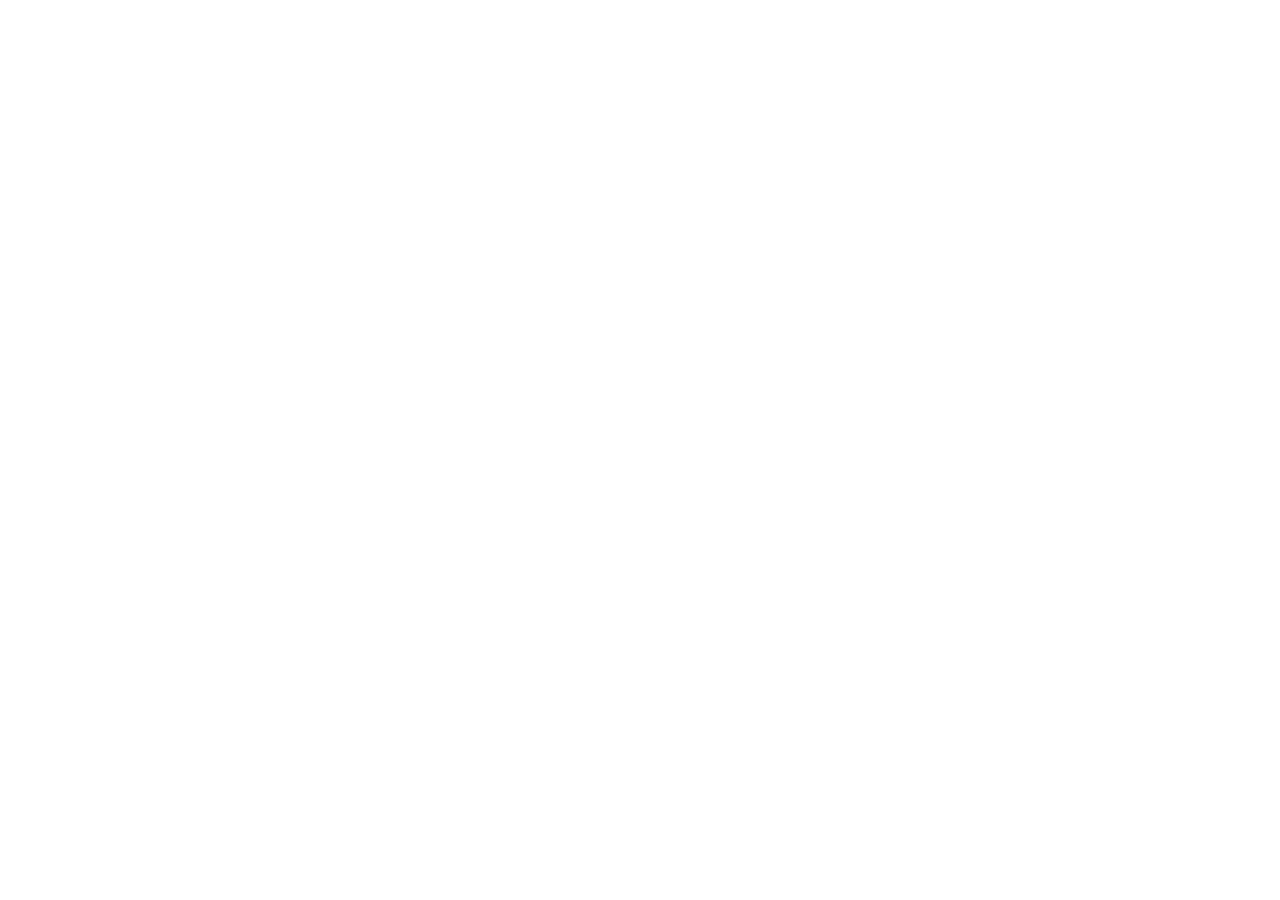
==== Ficha 6/Ex01/index.html @ e44ff6b0 "start" ====
<html lang="en">
<head>
    <meta charset="UTF-8">
    <meta name="viewport" content="width=device-width, initial-scale=1.0">
    <title>My first html with css</title>
</head>
<body>
    <style>
        body{
            
        }
    </style>
</body>
</html>
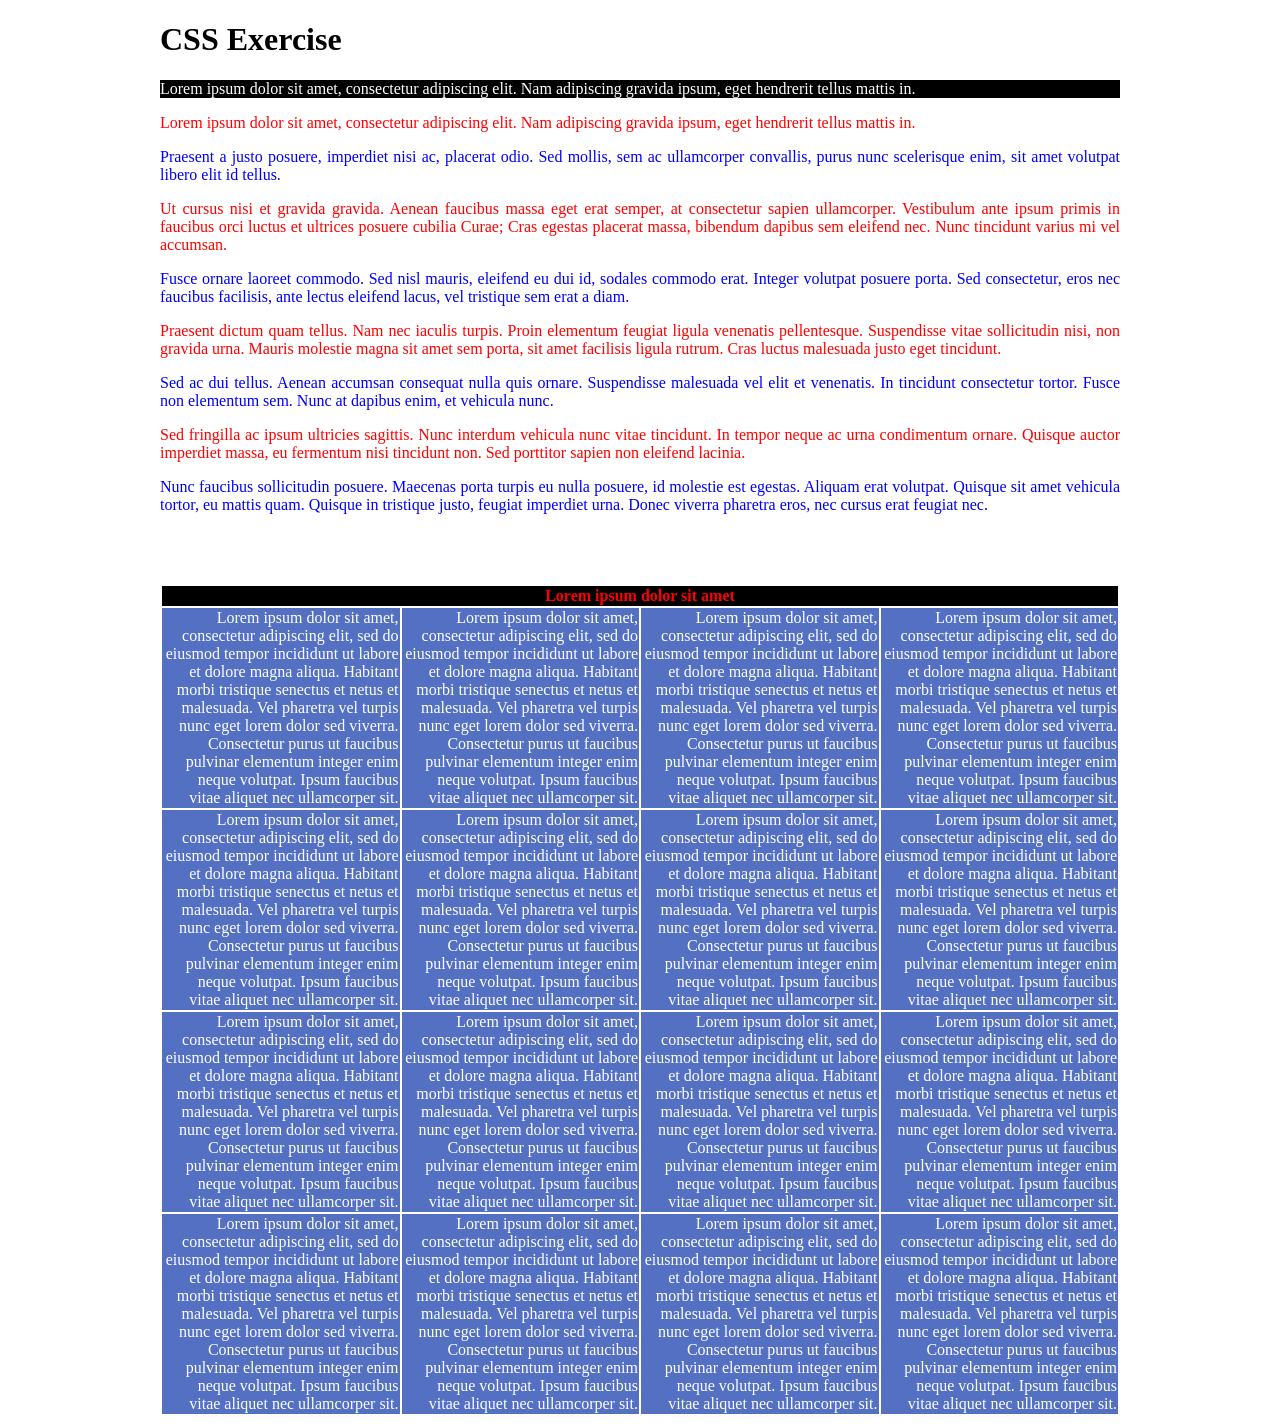
==== commit ca7ce95e: "changes" ====
--- a/Ficha 6/Ex01/index.html
+++ b/Ficha 6/Ex01/index.html
@@ -1,14 +1,141 @@
+<!DOCTYPE html>
 <html lang="en">
+
 <head>
-    <meta charset="UTF-8">
-    <meta name="viewport" content="width=device-width, initial-scale=1.0">
-    <title>My first html with css</title>
+  <meta charset="UTF-8">
+  <meta name="viewport" content="width=device-width, initial-scale=1.0">
+  <meta http-equiv="X-UA-Compatible" content="ie=edge">
+  <title>TW-F06-EX1</title>
+  <link rel="stylesheet" href="mystyle.css">
 </head>
+
 <body>
-    <style>
-        body{
-            
-        }
-    </style>
+  <div id="container">
+
+    <header>
+      <h1>CSS Exercise</h1>
+    </header>
+
+    <section id="text-paragraphs">
+      <div id="first-paragraph" class="bg-black">
+        <p class="centered">Lorem ipsum dolor sit amet, consectetur adipiscing elit. Nam adipiscing gravida
+          ipsum, eget hendrerit tellus mattis in.</p>
+      </div>
+
+      <p class="odd">Lorem ipsum dolor sit amet, consectetur adipiscing elit. Nam adipiscing gravida ipsum, eget
+        hendrerit tellus mattis in.</p>
+
+      <p class="even">Praesent a justo posuere, imperdiet nisi ac, placerat odio. Sed mollis, sem ac ullamcorper
+        convallis, purus nunc scelerisque enim, sit amet volutpat libero elit id tellus.</p>
+
+      <p class="odd">Ut cursus nisi et gravida gravida. Aenean faucibus massa eget erat semper, at consectetur
+        sapien ullamcorper. Vestibulum ante ipsum primis in faucibus orci luctus et ultrices posuere cubilia
+        Curae; Cras egestas placerat massa, bibendum dapibus sem eleifend nec. Nunc tincidunt varius mi vel
+        accumsan.</p>
+
+      <p class="even">Fusce ornare laoreet commodo. Sed nisl mauris, eleifend eu dui id, sodales commodo erat.
+        Integer volutpat posuere porta. Sed consectetur, eros nec faucibus facilisis, ante lectus eleifend
+        lacus, vel tristique sem erat a diam.</p>
+
+      <p class="odd">Praesent dictum quam tellus. Nam nec iaculis turpis. Proin elementum feugiat ligula
+        venenatis pellentesque. Suspendisse vitae sollicitudin nisi, non gravida urna. Mauris molestie magna
+        sit amet sem porta, sit amet facilisis ligula rutrum. Cras luctus malesuada justo eget tincidunt.</p>
+
+      <p class="even">Sed ac dui tellus. Aenean accumsan consequat nulla quis ornare. Suspendisse malesuada vel
+        elit et venenatis. In tincidunt consectetur tortor. Fusce non elementum sem. Nunc at dapibus enim, et
+        vehicula nunc.</p>
+
+      <p class="odd">Sed fringilla ac ipsum ultricies sagittis. Nunc interdum vehicula nunc vitae tincidunt. In
+        tempor neque ac urna condimentum ornare. Quisque auctor imperdiet massa, eu fermentum nisi tincidunt
+        non. Sed porttitor sapien non eleifend lacinia.</p>
+
+      <p class="even">Nunc faucibus sollicitudin posuere. Maecenas porta turpis eu nulla posuere, id molestie est
+        egestas. Aliquam erat volutpat. Quisque sit amet vehicula tortor, eu mattis quam. Quisque in tristique
+        justo, feugiat imperdiet urna. Donec viverra pharetra eros, nec cursus erat feugiat nec.</p>
+    </section>
+
+    <br><br><br>
+
+    <section>
+      <table id="table">
+        <tr>
+          <th colspan="4">Lorem ipsum dolor sit amet</th>
+        </tr>
+        <tr>
+          <td>Lorem ipsum dolor sit amet, consectetur adipiscing elit, sed do eiusmod tempor incididunt ut
+            labore et dolore magna aliqua. Habitant morbi tristique senectus et netus et malesuada. Vel
+            pharetra vel turpis nunc eget lorem dolor sed viverra. Consectetur purus ut faucibus pulvinar
+            elementum integer enim neque volutpat. Ipsum faucibus vitae aliquet nec ullamcorper sit.</td>
+          <td>Lorem ipsum dolor sit amet, consectetur adipiscing elit, sed do eiusmod tempor incididunt ut
+            labore et dolore magna aliqua. Habitant morbi tristique senectus et netus et malesuada. Vel
+            pharetra vel turpis nunc eget lorem dolor sed viverra. Consectetur purus ut faucibus pulvinar
+            elementum integer enim neque volutpat. Ipsum faucibus vitae aliquet nec ullamcorper sit.</td>
+          <td>Lorem ipsum dolor sit amet, consectetur adipiscing elit, sed do eiusmod tempor incididunt ut
+            labore et dolore magna aliqua. Habitant morbi tristique senectus et netus et malesuada. Vel
+            pharetra vel turpis nunc eget lorem dolor sed viverra. Consectetur purus ut faucibus pulvinar
+            elementum integer enim neque volutpat. Ipsum faucibus vitae aliquet nec ullamcorper sit.</td>
+          <td>Lorem ipsum dolor sit amet, consectetur adipiscing elit, sed do eiusmod tempor incididunt ut
+            labore et dolore magna aliqua. Habitant morbi tristique senectus et netus et malesuada. Vel
+            pharetra vel turpis nunc eget lorem dolor sed viverra. Consectetur purus ut faucibus pulvinar
+            elementum integer enim neque volutpat. Ipsum faucibus vitae aliquet nec ullamcorper sit.</td>
+        </tr>
+        <tr>
+          <td>Lorem ipsum dolor sit amet, consectetur adipiscing elit, sed do eiusmod tempor incididunt ut
+            labore et dolore magna aliqua. Habitant morbi tristique senectus et netus et malesuada. Vel
+            pharetra vel turpis nunc eget lorem dolor sed viverra. Consectetur purus ut faucibus pulvinar
+            elementum integer enim neque volutpat. Ipsum faucibus vitae aliquet nec ullamcorper sit.</td>
+          <td>Lorem ipsum dolor sit amet, consectetur adipiscing elit, sed do eiusmod tempor incididunt ut
+            labore et dolore magna aliqua. Habitant morbi tristique senectus et netus et malesuada. Vel
+            pharetra vel turpis nunc eget lorem dolor sed viverra. Consectetur purus ut faucibus pulvinar
+            elementum integer enim neque volutpat. Ipsum faucibus vitae aliquet nec ullamcorper sit.</td>
+          <td>Lorem ipsum dolor sit amet, consectetur adipiscing elit, sed do eiusmod tempor incididunt ut
+            labore et dolore magna aliqua. Habitant morbi tristique senectus et netus et malesuada. Vel
+            pharetra vel turpis nunc eget lorem dolor sed viverra. Consectetur purus ut faucibus pulvinar
+            elementum integer enim neque volutpat. Ipsum faucibus vitae aliquet nec ullamcorper sit.</td>
+          <td>Lorem ipsum dolor sit amet, consectetur adipiscing elit, sed do eiusmod tempor incididunt ut
+            labore et dolore magna aliqua. Habitant morbi tristique senectus et netus et malesuada. Vel
+            pharetra vel turpis nunc eget lorem dolor sed viverra. Consectetur purus ut faucibus pulvinar
+            elementum integer enim neque volutpat. Ipsum faucibus vitae aliquet nec ullamcorper sit.</td>
+        </tr>
+        <tr>
+          <td>Lorem ipsum dolor sit amet, consectetur adipiscing elit, sed do eiusmod tempor incididunt ut
+            labore et dolore magna aliqua. Habitant morbi tristique senectus et netus et malesuada. Vel
+            pharetra vel turpis nunc eget lorem dolor sed viverra. Consectetur purus ut faucibus pulvinar
+            elementum integer enim neque volutpat. Ipsum faucibus vitae aliquet nec ullamcorper sit.</td>
+          <td>Lorem ipsum dolor sit amet, consectetur adipiscing elit, sed do eiusmod tempor incididunt ut
+            labore et dolore magna aliqua. Habitant morbi tristique senectus et netus et malesuada. Vel
+            pharetra vel turpis nunc eget lorem dolor sed viverra. Consectetur purus ut faucibus pulvinar
+            elementum integer enim neque volutpat. Ipsum faucibus vitae aliquet nec ullamcorper sit.</td>
+          <td>Lorem ipsum dolor sit amet, consectetur adipiscing elit, sed do eiusmod tempor incididunt ut
+            labore et dolore magna aliqua. Habitant morbi tristique senectus et netus et malesuada. Vel
+            pharetra vel turpis nunc eget lorem dolor sed viverra. Consectetur purus ut faucibus pulvinar
+            elementum integer enim neque volutpat. Ipsum faucibus vitae aliquet nec ullamcorper sit.</td>
+          <td>Lorem ipsum dolor sit amet, consectetur adipiscing elit, sed do eiusmod tempor incididunt ut
+            labore et dolore magna aliqua. Habitant morbi tristique senectus et netus et malesuada. Vel
+            pharetra vel turpis nunc eget lorem dolor sed viverra. Consectetur purus ut faucibus pulvinar
+            elementum integer enim neque volutpat. Ipsum faucibus vitae aliquet nec ullamcorper sit.</td>
+        </tr>
+        <tr>
+          <td>Lorem ipsum dolor sit amet, consectetur adipiscing elit, sed do eiusmod tempor incididunt ut
+            labore et dolore magna aliqua. Habitant morbi tristique senectus et netus et malesuada. Vel
+            pharetra vel turpis nunc eget lorem dolor sed viverra. Consectetur purus ut faucibus pulvinar
+            elementum integer enim neque volutpat. Ipsum faucibus vitae aliquet nec ullamcorper sit.</td>
+          <td>Lorem ipsum dolor sit amet, consectetur adipiscing elit, sed do eiusmod tempor incididunt ut
+            labore et dolore magna aliqua. Habitant morbi tristique senectus et netus et malesuada. Vel
+            pharetra vel turpis nunc eget lorem dolor sed viverra. Consectetur purus ut faucibus pulvinar
+            elementum integer enim neque volutpat. Ipsum faucibus vitae aliquet nec ullamcorper sit.</td>
+          <td>Lorem ipsum dolor sit amet, consectetur adipiscing elit, sed do eiusmod tempor incididunt ut
+            labore et dolore magna aliqua. Habitant morbi tristique senectus et netus et malesuada. Vel
+            pharetra vel turpis nunc eget lorem dolor sed viverra. Consectetur purus ut faucibus pulvinar
+            elementum integer enim neque volutpat. Ipsum faucibus vitae aliquet nec ullamcorper sit.</td>
+          <td>Lorem ipsum dolor sit amet, consectetur adipiscing elit, sed do eiusmod tempor incididunt ut
+            labore et dolore magna aliqua. Habitant morbi tristique senectus et netus et malesuada. Vel
+            pharetra vel turpis nunc eget lorem dolor sed viverra. Consectetur purus ut faucibus pulvinar
+            elementum integer enim neque volutpat. Ipsum faucibus vitae aliquet nec ullamcorper sit.</td>
+        </tr>
+      </table>
+    </section>
+  </div>
 </body>
+
 </html>
--- a/Ficha 6/Ex01/mystyle.css
+++ b/Ficha 6/Ex01/mystyle.css
@@ -0,0 +1,38 @@
+#container{
+    width: 960px;
+    margin: 0 auto;
+}
+
+#text-paragraphs p {
+    text-align: justify;
+}
+
+div.bg-black {
+    background-color: #000000;
+}
+
+#first-paragraph {
+    color: #ffffff;
+    text-align: center;
+}
+
+.odd {
+    color: #ff0000;
+}
+
+.even {
+    color: #0000ff;
+}
+
+th {
+    background-color: #000000;
+    color: #ff0000;
+}
+
+td {
+    background-color: #5370c3;
+    color: #ffffff;
+    text-align: right;
+}
+
+
